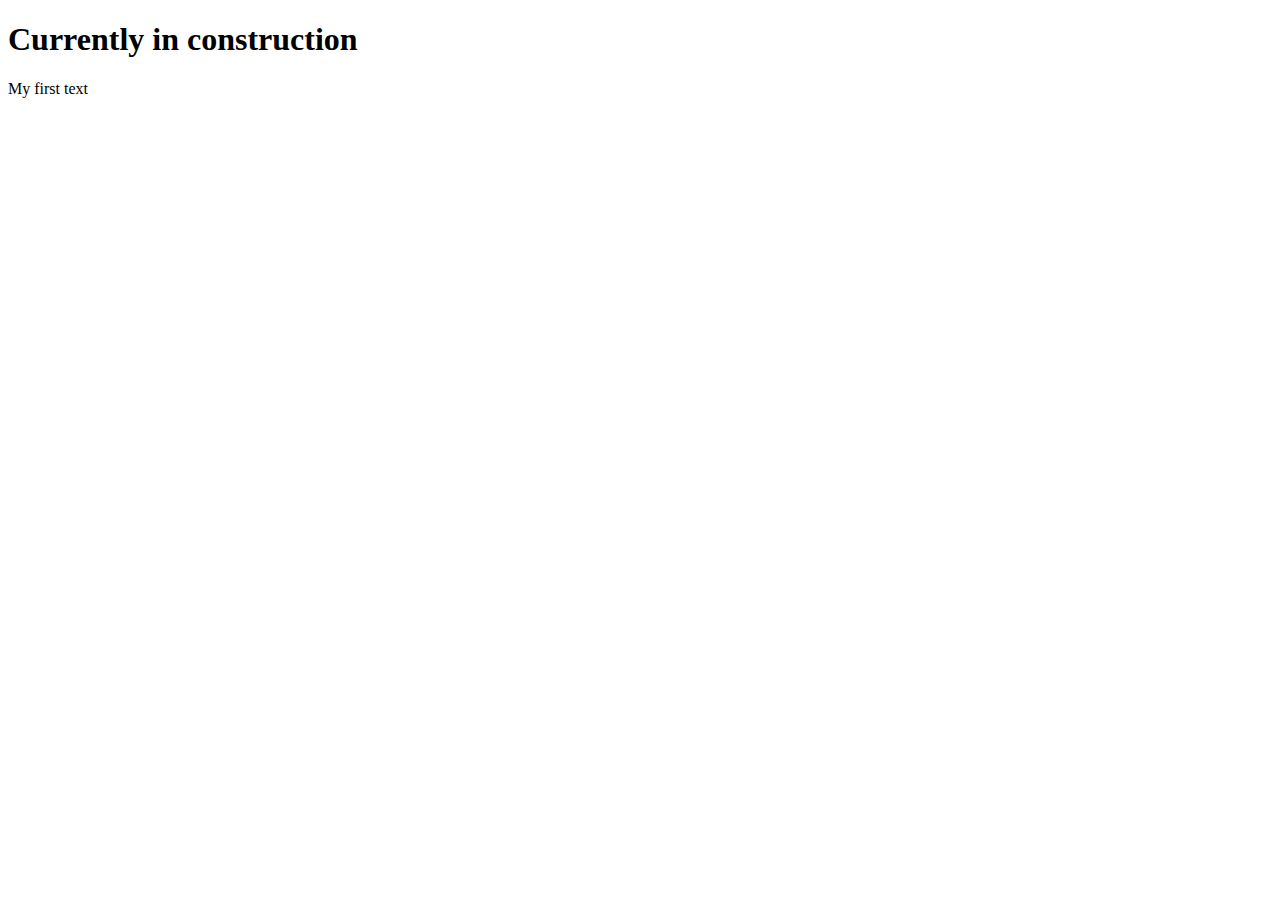
==== index.html @ c769379d "Add files via upload" ====
<!DOCTYPE html>
<html lang="en">
	<head>
		<meta charset="UTF-8">
		<title>BeClean Support</title>
	</head>
	<body>
		<div id="app">
			<h1>Currently in construction</h1>
			<p>My first text</p>
		</div>
	</body>
</html>
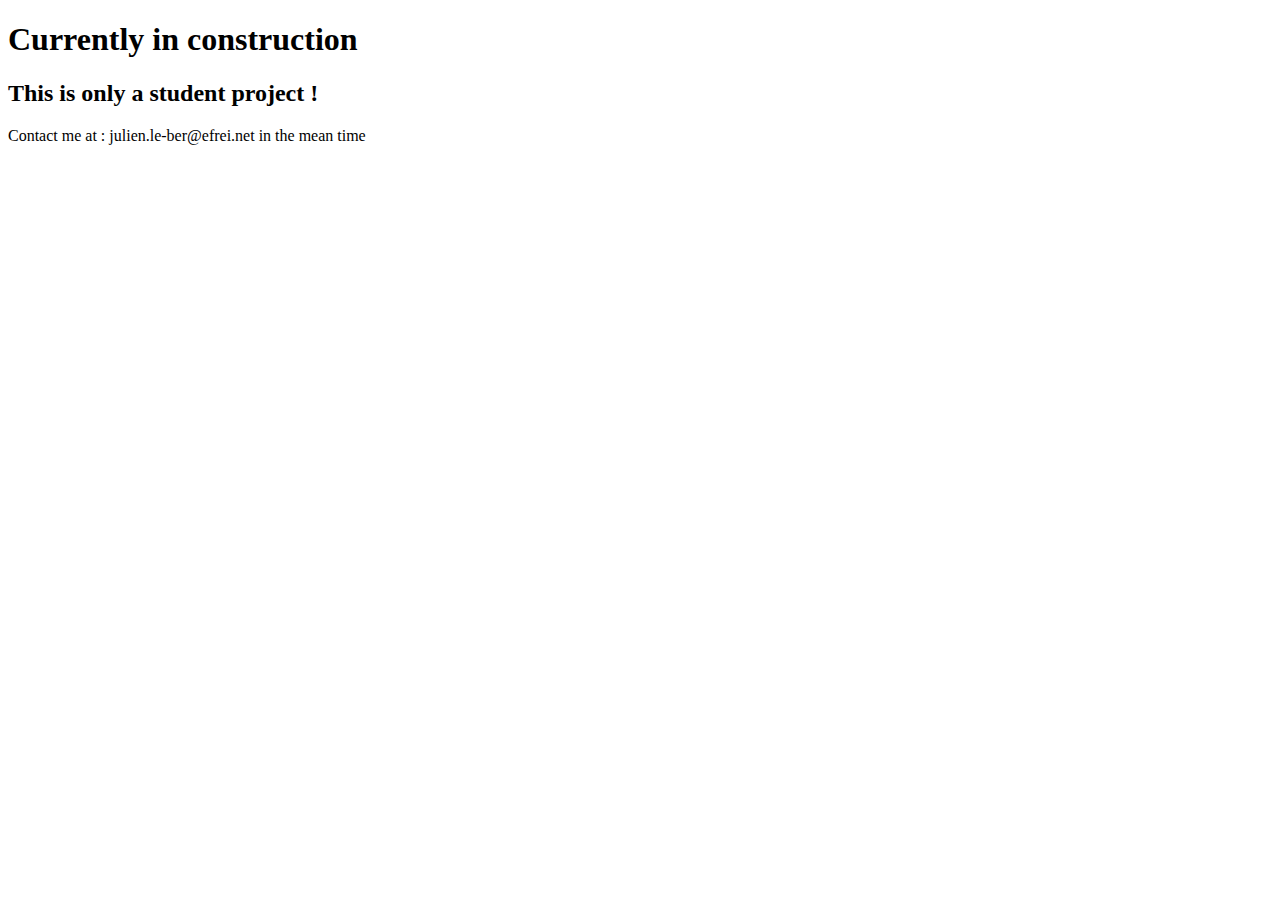
==== commit 0e54a1d1: "Update index.html" ====
--- a/index.html
+++ b/index.html
@@ -7,7 +7,8 @@
 	<body>
 		<div id="app">
 			<h1>Currently in construction</h1>
-			<p>My first text</p>
+			<h2>This is only a student project ! </h2>
+			<p>Contact me at : julien.le-ber@efrei.net in the mean time</p>
 		</div>
 	</body>
-</html>+</html>
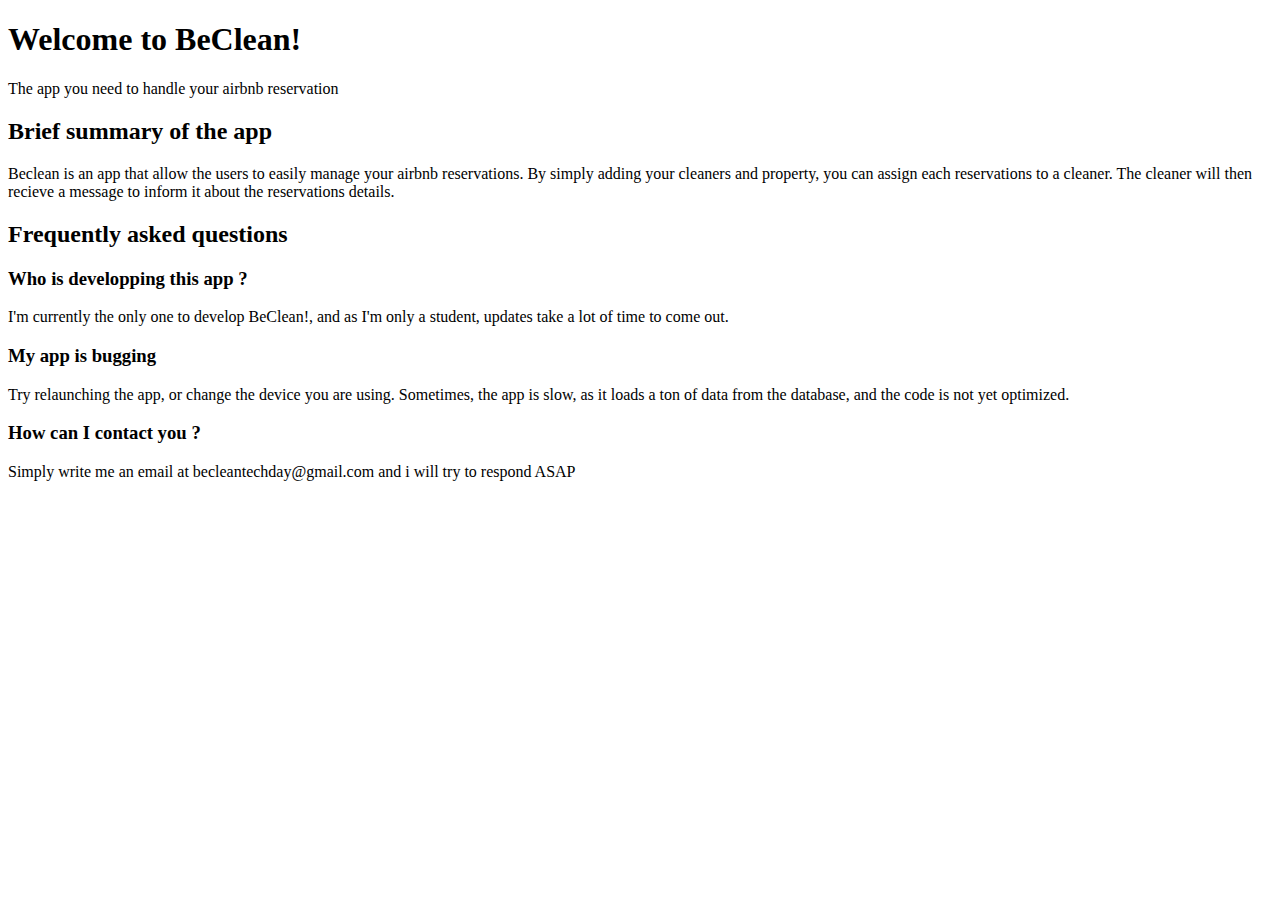
==== commit 99bd38b7: "Update index.html" ====
--- a/index.html
+++ b/index.html
@@ -2,13 +2,38 @@
 <html lang="en">
 	<head>
 		<meta charset="UTF-8">
-		<title>BeClean Support</title>
+		<title>BeClean!</title>
+		<link href="website/style.css" rel="stylesheet">
+		<link rel="preconnect" href="https://fonts.googleapis.com">
+		<link rel="preconnect" href="https://fonts.gstatic.com" crossorigin>
+		<link href="https://fonts.googleapis.com/css2?family=Raleway:ital,wght@0,100;0,200;0,300;0,600;0,800;1,100;1,200;1,600;1,800&display=swap" rel="stylesheet">
 	</head>
 	<body>
 		<div id="app">
-			<h1>Currently in construction</h1>
-			<h2>This is only a student project ! </h2>
-			<p>Contact me at : julien.le-ber@efrei.net in the mean time</p>
+			<header>
+				<h1>Welcome to Be<span class="red">Clean!</span></h1>
+				<p>The app you need to handle your airbnb reservation</p>
+			</header>
+			<div id="presentation">
+				<h2>Brief summary of the app</h2>
+				<p>Beclean is an app that allow the users to easily manage your airbnb reservations. By simply adding your cleaners and property, you can assign each reservations to a cleaner. The cleaner will then recieve a message to inform it about the reservations details.</p>
+			</div>
+			<div id="FAQ">
+				<h2>Frequently asked questions</h2>
+				<div class="question">
+					<h3>Who is developping this app ?</h3>
+					<p>I'm currently the only one to develop BeClean!, and as I'm only a student, updates take a lot of time to come out.</p>
+				</div>
+				<div class="question">
+					<h3>My app is bugging</h3>
+					<p>Try relaunching the app, or change the device you are using. Sometimes, the app is slow, as it loads a ton of data from the database, and the code is not yet optimized.</p>
+				</div>
+				<div class="question">
+					<h3>How can I contact you ?</h3>
+					<p>Simply write me an email at <span class="red">becleantechday@gmail.com</span> and i will try to respond ASAP</p>
+				</div>
+			</div>
 		</div>
+		<script src="app.js"></script>
 	</body>
 </html>
